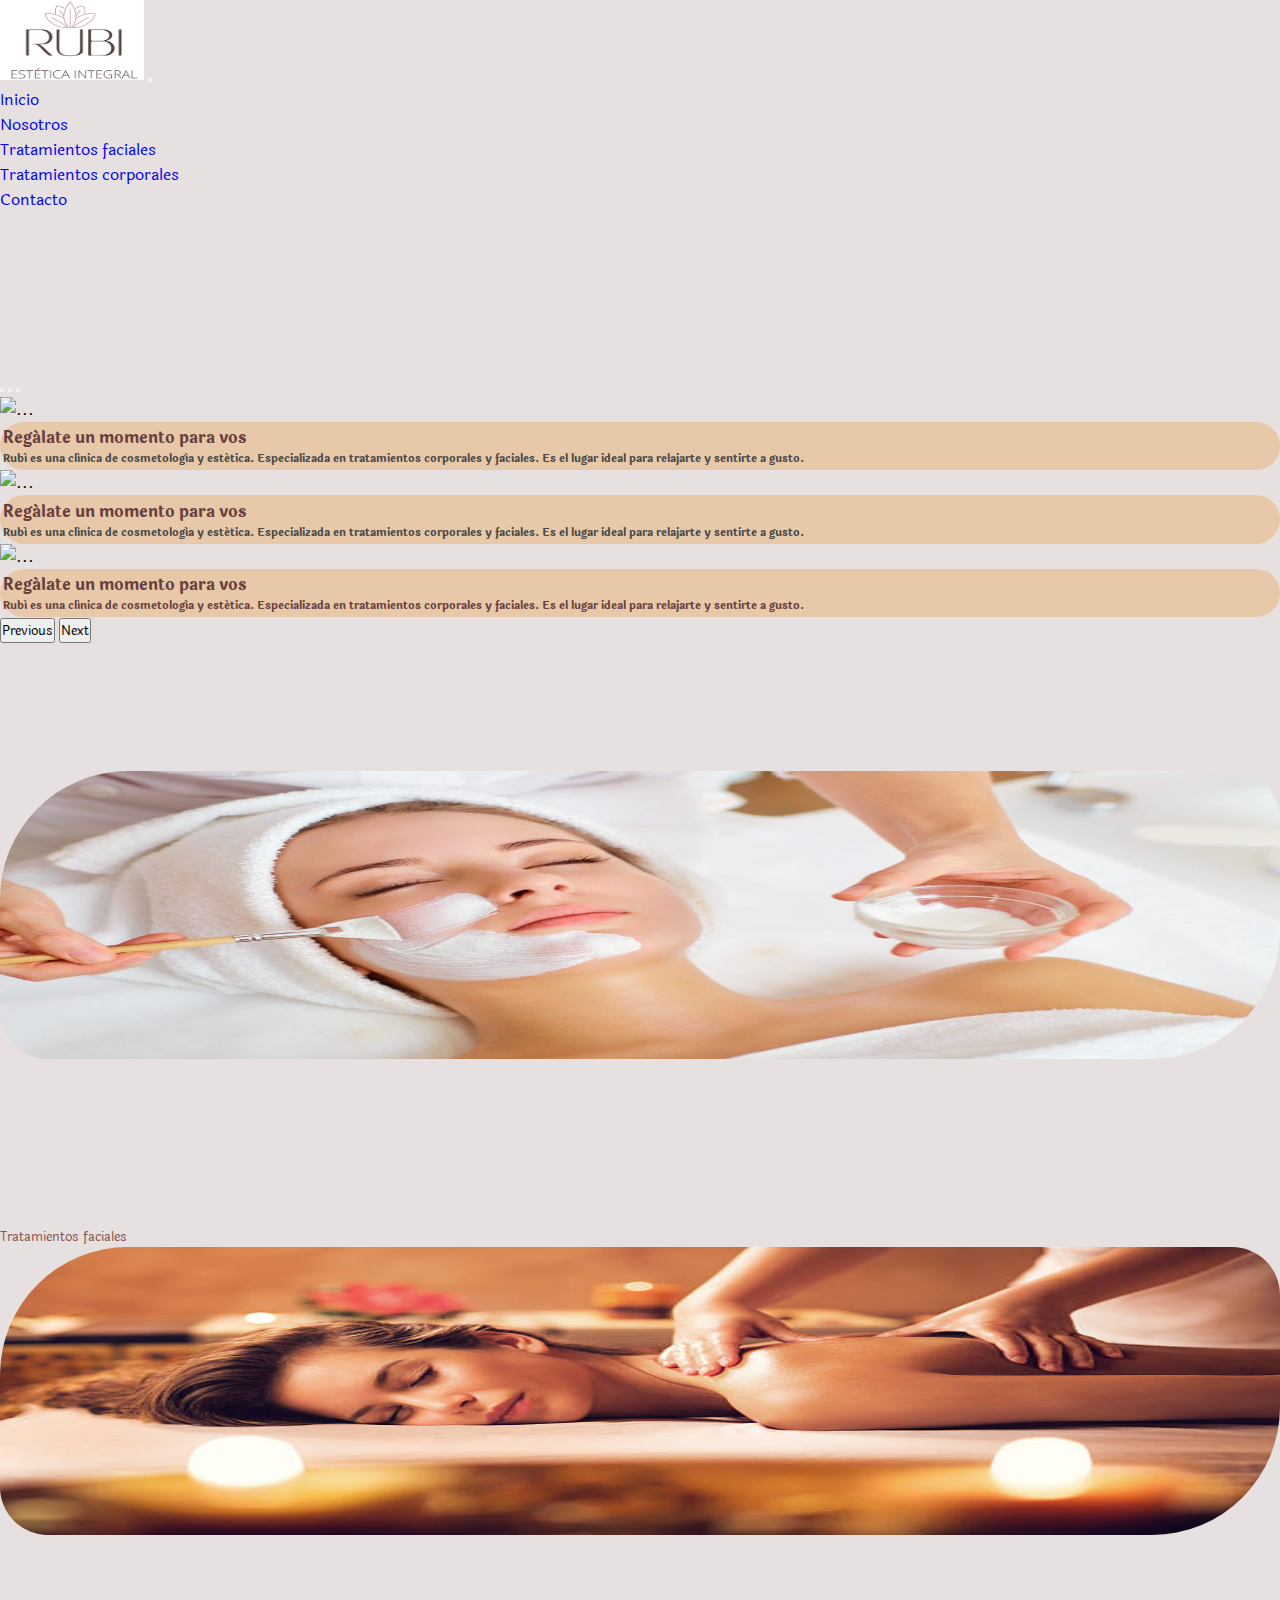
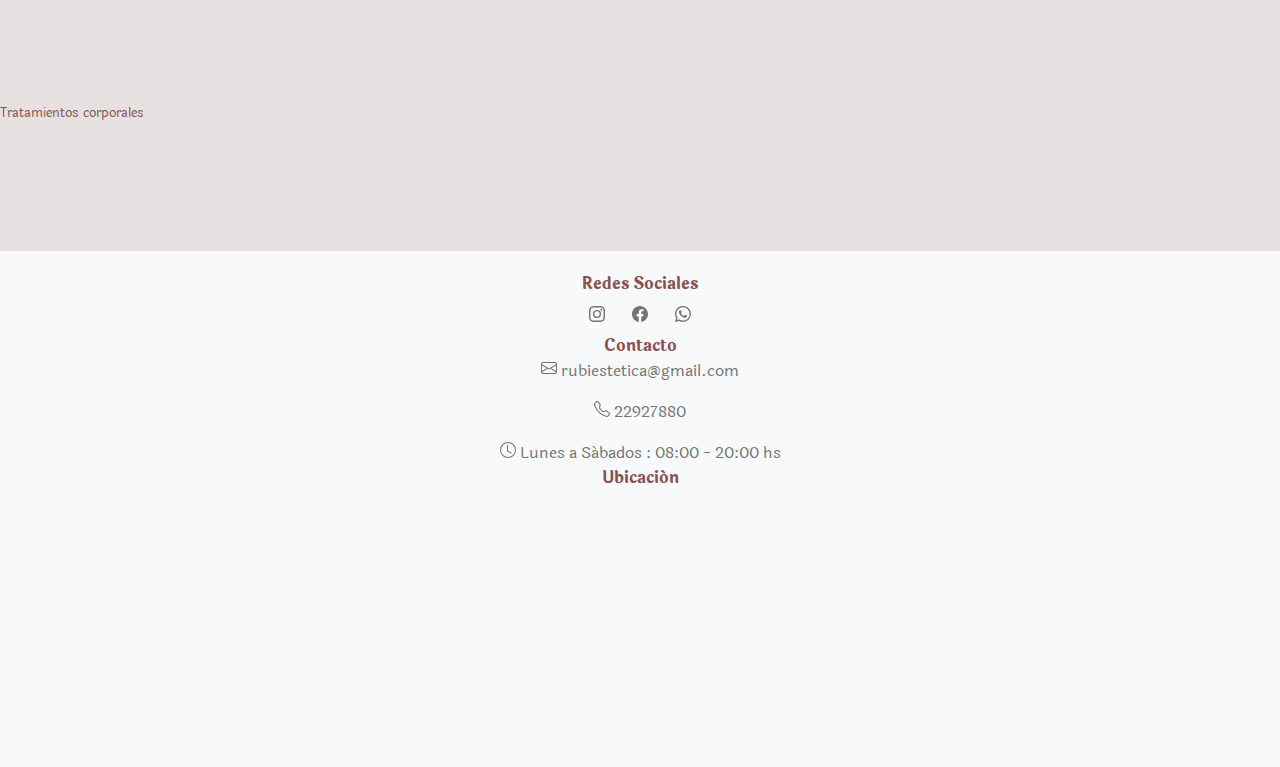
==== index.html @ 7ec5fe8e "segunda entrega con bootstrap en las 5 paginas" ====
<!DOCTYPE html>
<html lang="es">
  <head>
    <meta charset="UTF-8" />
    <meta http-equiv="X-UA-Compatible" content="IE=edge" />
    <meta name="viewport" content="width=device-width, initial-scale=1.0" />
    <!--Bootstrap-->
    <link
      href="https://cdn.jsdelivr.net/npm/bootstrap@5.3.0/dist/css/bootstrap.min.css"
      rel="stylesheet"
      integrity="sha384-9ndCyUaIbzAi2FUVXJi0CjmCapSmO7SnpJef0486qhLnuZ2cdeRhO02iuK6FUUVM"
      crossorigin="anonymous"
    />
    <!--Iconos de Bootstrap-->
    <link rel="stylesheet" href="npm i bootstrap-icons" />
    <!--Mi CSS-->
    <link rel="stylesheet" href="css/style.css" type="text/css" />
    <!--Iconos de fontawesome-->
    <link
      rel="stylesheet"
      href="https://cdnjs.cloudflare.com/ajax/libs/font-awesome/6.4.0/css/all.min.css"
      integrity="sha512-iecdLmaskl7CVkqkXNQ/ZH/XLlvWZOJyj7Yy7tcenmpD1ypASozpmT/E0iPtmFIB46ZmdtAc9eNBvH0H/ZpiBw=="
      crossorigin="anonymous"
      referrerpolicy="no-referrer"
    />
    <!--Fuentes google fonts-->
    <link
      href="https://fonts.googleapis.com/css2?family=Gilda+Display&family=Laila:wght@400;500;600&display=swap"
      rel="stylesheet"
    />
    <!--Icono favicon-->
    <link rel="shortcut icon" href="imagenes/logo.png" type="image/x-icon" />
    <title>Rubi-Estética integral</title>
  </head>
  <body class="bg-pink">
    <header>
      <nav class="navbar navbar-expand-lg bg-white fixed-top">
        <div class="container">
          <a class="navbar-brand pe-5 mx-5" href="#"
            ><img
              src="imagenes/logo.png"
              alt="Bootstrap"
              class="tamaño-logo-navbar img-fluid"
          /></a>
          <button
            class="navbar-toggler"
            type="button"
            data-bs-toggle="collapse"
            data-bs-target="#navbarSupportedContent"
            aria-controls="navbarSupportedContent"
            aria-expanded="false"
            aria-label="Toggle navigation"
          >
            <span class="navbar-toggler-icon"></span>
          </button>
          <div class="collapse navbar-collapse" id="navbarSupportedContent">
            <ul class="navbar-nav ms-5 mb-2 ps-5 mb-lg-0">
              <li class="nav-item">
                <a class="nav-link active" aria-current="page" href="index.html"
                  >Inicio</a
                >
              </li>
              <li class="nav-item">
                <a class="nav-link" href="proyecto-Rubi/nosotros.html"
                  >Nosotros</a
                >
              </li>
              <li class="nav-item">
                <a
                  class="nav-link"
                  href="proyecto-Rubi/tratamientos-faciales.html"
                  >Tratamientos faciales</a
                >
              </li>
              <li class="nav-item">
                <a
                  class="nav-link"
                  href="proyecto-Rubi/tratamientos-corporales.html"
                  >Tratamientos corporales</a
                >
              </li>
              <li class="nav-item">
                <a class="nav-link" href="proyecto-Rubi/contacto.html"
                  >Contacto</a
                >
              </li>
            </ul>
          </div>
        </div>
      </nav>
    </header>
    <main class="container margin-main-tf">
      <div id="carouselExampleCaptions" class="carousel slide">
        <div class="carousel-indicators">
          <button
            type="button"
            data-bs-target="#carouselExampleCaptions"
            data-bs-slide-to="0"
            class="active"
            aria-current="true"
            aria-label="Slide 1"
          ></button>
          <button
            type="button"
            data-bs-target="#carouselExampleCaptions"
            data-bs-slide-to="1"
            aria-label="Slide 2"
          ></button>
          <button
            type="button"
            data-bs-target="#carouselExampleCaptions"
            data-bs-slide-to="2"
            aria-label="Slide 3"
          ></button>
        </div>
        <div class="carousel-inner">
          <div class="carousel-item active">
            <img
              src="https://cdn.aarp.net/content/dam/aarp/entertainment/beauty-and-style/2018/08/1140-candlelight-esp.jpg"
              class="d-block w-100 img-size img-fluid"
              alt="..."
            />
            <div class="carousel-caption d-none d-md-block bg-texto-carousel">
              <h4 class="text-carousel-h3">Regálate un momento para vos</h4>
              <h6 class="text-carousel-h6">
                Rubí es una clínica de cosmetología y estética. Especializada en
                tratamientos corporales y faciales. Es el lugar ideal para
                relajarte y sentirte a gusto.
              </h6>
            </div>
          </div>
          <div class="carousel-item">
            <img
              src="https://media.istockphoto.com/id/1396686399/es/foto/%C3%A1rea-de-recepci%C3%B3n-del-moderno-spa-con-mostrador-de-recepci%C3%B3n-plantas-en-macetas-objetos.jpg?s=612x612&w=0&k=20&c=KL0RR97t54fB-6uBCaJubxWzUyqlaf_87GVZPBNnF-E="
              class="d-block w-100 img-size img-fluid"
              alt="..."
            />
            <div class="carousel-caption d-none d-md-block bg-texto-carousel">
              <h4 class="text-carousel-h3">Regálate un momento para vos</h4>
              <h6 class="text-carousel-h6">
                Rubí es una clínica de cosmetología y estética. Especializada en
                tratamientos corporales y faciales. Es el lugar ideal para
                relajarte y sentirte a gusto.
              </h6>
            </div>
          </div>
          <div class="carousel-item">
            <img
              src="https://cuponassets.cuponatic-latam.com/backendPe/uploads/imagenes_descuentos/98396/1dc7e035ebe0b7d450a8aede31e1fcdf15d223d4.XL2.jpg"
              class="d-block w-100 img-size img-fluid"
              alt="..."
            />
            <div class="carousel-caption d-none d-md-block bg-texto-carousel">
              <h4 class="text-carousel-h3">Regálate un momento para vos</h4>
              <h6 class="text-carousel-h3">
                Rubí es una clínica de cosmetología y estética. Especializada en
                tratamientos corporales y faciales. Es el lugar ideal para
                relajarte y sentirte a gusto.
              </h6>
            </div>
          </div>
        </div>
        <button
          class="carousel-control-prev"
          type="button"
          data-bs-target="#carouselExampleCaptions"
          data-bs-slide="prev"
        >
          <span class="carousel-control-prev-icon" aria-hidden="true"></span>
          <span class="visually-hidden">Previous</span>
        </button>
        <button
          class="carousel-control-next"
          type="button"
          data-bs-target="#carouselExampleCaptions"
          data-bs-slide="next"
        >
          <span class="carousel-control-next-icon" aria-hidden="true"></span>
          <span class="visually-hidden">Next</span>
        </button>
      </div>
    </main>
    <section class="margin-entre-footer">
      <div class="container">
        <div class="row d-flex justify-content-evenly">
          <div class="col col-12 col-sm-12 col-md-6 col-lg-4 col-xl-4 mt-5">
            <div class="card text-bg-dark card-inicio px-0">
              <a href="proyecto-Rubi/tratamientos-faciales.html">
                <img
                  src="imagenes/skincare.jpg"
                  class="card-img size-imgs-inicio img-fluid"
                  alt="..."
                />
                <div class="card-img-overlay">
                  <h5 class="card-title text-center text-color">
                    Tratamientos faciales
                  </h5>
                </div>
              </a>
            </div>
          </div>
          <div class="col col-12 col-sm-12 col-md-6 col-lg-4 col-xl-4 mt-5">
            <div class="card text-bg-dark px-0 card-inicio">
              <a href="proyecto-Rubi/tratamientos-corporales.html">
                <img
                  src="imagenes/masaje relax.jpg"
                  class="card-img size-imgs-inicio img-fluid"
                  alt="..."
                />
                <div class="card-img-overlay">
                  <h5 class="card-title text-center text-color">
                    Tratamientos corporales
                  </h5>
                </div>
              </a>
            </div>
          </div>
        </div>
      </div>
    </section>
    <footer class="footer">
      <div class="container">
        <div class="row">
          <div class="col-sm-12 col-md-6 col-lg-4 col-xl-4 mt-4">
            <h4 class="text-color">Redes Sociales</h4>
            <a class="icon-link text-color-g" href=""
              ><svg
                xmlns="http://www.w3.org/2000/svg"
                width="16"
                height="16"
                fill="currentColor"
                class="bi bi-instagram"
                viewBox="0 0 16 16"
              >
                <path
                  d="M8 0C5.829 0 5.556.01 4.703.048 3.85.088 3.269.222 2.76.42a3.917 3.917 0 0 0-1.417.923A3.927 3.927 0 0 0 .42 2.76C.222 3.268.087 3.85.048 4.7.01 5.555 0 5.827 0 8.001c0 2.172.01 2.444.048 3.297.04.852.174 1.433.372 1.942.205.526.478.972.923 1.417.444.445.89.719 1.416.923.51.198 1.09.333 1.942.372C5.555 15.99 5.827 16 8 16s2.444-.01 3.298-.048c.851-.04 1.434-.174 1.943-.372a3.916 3.916 0 0 0 1.416-.923c.445-.445.718-.891.923-1.417.197-.509.332-1.09.372-1.942C15.99 10.445 16 10.173 16 8s-.01-2.445-.048-3.299c-.04-.851-.175-1.433-.372-1.941a3.926 3.926 0 0 0-.923-1.417A3.911 3.911 0 0 0 13.24.42c-.51-.198-1.092-.333-1.943-.372C10.443.01 10.172 0 7.998 0h.003zm-.717 1.442h.718c2.136 0 2.389.007 3.232.046.78.035 1.204.166 1.486.275.373.145.64.319.92.599.28.28.453.546.598.92.11.281.24.705.275 1.485.039.843.047 1.096.047 3.231s-.008 2.389-.047 3.232c-.035.78-.166 1.203-.275 1.485a2.47 2.47 0 0 1-.599.919c-.28.28-.546.453-.92.598-.28.11-.704.24-1.485.276-.843.038-1.096.047-3.232.047s-2.39-.009-3.233-.047c-.78-.036-1.203-.166-1.485-.276a2.478 2.478 0 0 1-.92-.598 2.48 2.48 0 0 1-.6-.92c-.109-.281-.24-.705-.275-1.485-.038-.843-.046-1.096-.046-3.233 0-2.136.008-2.388.046-3.231.036-.78.166-1.204.276-1.486.145-.373.319-.64.599-.92.28-.28.546-.453.92-.598.282-.11.705-.24 1.485-.276.738-.034 1.024-.044 2.515-.045v.002zm4.988 1.328a.96.96 0 1 0 0 1.92.96.96 0 0 0 0-1.92zm-4.27 1.122a4.109 4.109 0 1 0 0 8.217 4.109 4.109 0 0 0 0-8.217zm0 1.441a2.667 2.667 0 1 1 0 5.334 2.667 2.667 0 0 1 0-5.334z"
                />
              </svg>
            </a>
            <a class="icon-link text-color-g" href="#"
              ><svg
                xmlns="http://www.w3.org/2000/svg"
                width="16"
                height="16"
                fill="currentColor"
                class="bi bi-facebook"
                viewBox="0 0 16 16"
              >
                <path
                  d="M16 8.049c0-4.446-3.582-8.05-8-8.05C3.58 0-.002 3.603-.002 8.05c0 4.017 2.926 7.347 6.75 7.951v-5.625h-2.03V8.05H6.75V6.275c0-2.017 1.195-3.131 3.022-3.131.876 0 1.791.157 1.791.157v1.98h-1.009c-.993 0-1.303.621-1.303 1.258v1.51h2.218l-.354 2.326H9.25V16c3.824-.604 6.75-3.934 6.75-7.951z"
                />
              </svg>
            </a>
            <a class="icon-link text-color-g" href="">
              <svg
                xmlns="http://www.w3.org/2000/svg"
                width="16"
                height="16"
                fill="currentColor"
                class="bi bi-whatsapp"
                viewBox="0 0 16 16"
              >
                <path
                  d="M13.601 2.326A7.854 7.854 0 0 0 7.994 0C3.627 0 .068 3.558.064 7.926c0 1.399.366 2.76 1.057 3.965L0 16l4.204-1.102a7.933 7.933 0 0 0 3.79.965h.004c4.368 0 7.926-3.558 7.93-7.93A7.898 7.898 0 0 0 13.6 2.326zM7.994 14.521a6.573 6.573 0 0 1-3.356-.92l-.24-.144-2.494.654.666-2.433-.156-.251a6.56 6.56 0 0 1-1.007-3.505c0-3.626 2.957-6.584 6.591-6.584a6.56 6.56 0 0 1 4.66 1.931 6.557 6.557 0 0 1 1.928 4.66c-.004 3.639-2.961 6.592-6.592 6.592zm3.615-4.934c-.197-.099-1.17-.578-1.353-.646-.182-.065-.315-.099-.445.099-.133.197-.513.646-.627.775-.114.133-.232.148-.43.05-.197-.1-.836-.308-1.592-.985-.59-.525-.985-1.175-1.103-1.372-.114-.198-.011-.304.088-.403.087-.088.197-.232.296-.346.1-.114.133-.198.198-.33.065-.134.034-.248-.015-.347-.05-.099-.445-1.076-.612-1.47-.16-.389-.323-.335-.445-.34-.114-.007-.247-.007-.38-.007a.729.729 0 0 0-.529.247c-.182.198-.691.677-.691 1.654 0 .977.71 1.916.81 2.049.098.133 1.394 2.132 3.383 2.992.47.205.84.326 1.129.418.475.152.904.129 1.246.08.38-.058 1.171-.48 1.338-.943.164-.464.164-.86.114-.943-.049-.084-.182-.133-.38-.232z"
                />
              </svg>
            </a>
          </div>
          <div class="col-sm-12 col-md-6 col-lg-4 col-xl-4 mt-4">
            <h4 class="text-color">Contacto</h4>
            <div class="text-color-g">
              <svg
                xmlns="http://www.w3.org/2000/svg"
                width="16"
                height="16"
                fill="currentColor"
                class="bi bi-envelope"
                viewBox="0 0 16 16"
              >
                <path
                  d="M0 4a2 2 0 0 1 2-2h12a2 2 0 0 1 2 2v8a2 2 0 0 1-2 2H2a2 2 0 0 1-2-2V4Zm2-1a1 1 0 0 0-1 1v.217l7 4.2 7-4.2V4a1 1 0 0 0-1-1H2Zm13 2.383-4.708 2.825L15 11.105V5.383Zm-.034 6.876-5.64-3.471L8 9.583l-1.326-.795-5.64 3.47A1 1 0 0 0 2 13h12a1 1 0 0 0 .966-.741ZM1 11.105l4.708-2.897L1 5.383v5.722Z"
                />
              </svg>
              rubiestetica@gmail.com
            </div>
            <div class="contact-info text-color-g">
              <svg
                xmlns="http://www.w3.org/2000/svg"
                width="16"
                height="16"
                fill="currentColor"
                class="bi bi-telephone"
                viewBox="0 0 16 16"
              >
                <path
                  d="M3.654 1.328a.678.678 0 0 0-1.015-.063L1.605 2.3c-.483.484-.661 1.169-.45 1.77a17.568 17.568 0 0 0 4.168 6.608 17.569 17.569 0 0 0 6.608 4.168c.601.211 1.286.033 1.77-.45l1.034-1.034a.678.678 0 0 0-.063-1.015l-2.307-1.794a.678.678 0 0 0-.58-.122l-2.19.547a1.745 1.745 0 0 1-1.657-.459L5.482 8.062a1.745 1.745 0 0 1-.46-1.657l.548-2.19a.678.678 0 0 0-.122-.58L3.654 1.328zM1.884.511a1.745 1.745 0 0 1 2.612.163L6.29 2.98c.329.423.445.974.315 1.494l-.547 2.19a.678.678 0 0 0 .178.643l2.457 2.457a.678.678 0 0 0 .644.178l2.189-.547a1.745 1.745 0 0 1 1.494.315l2.306 1.794c.829.645.905 1.87.163 2.611l-1.034 1.034c-.74.74-1.846 1.065-2.877.702a18.634 18.634 0 0 1-7.01-4.42 18.634 18.634 0 0 1-4.42-7.009c-.362-1.03-.037-2.137.703-2.877L1.885.511z"
                />
              </svg>
              22927880
            </div>
            <div class="contact-info text-color-g">
              <svg
                xmlns="http://www.w3.org/2000/svg"
                width="16"
                height="16"
                fill="currentColor"
                class="bi bi-clock"
                viewBox="0 0 16 16"
              >
                <path
                  d="M8 3.5a.5.5 0 0 0-1 0V9a.5.5 0 0 0 .252.434l3.5 2a.5.5 0 0 0 .496-.868L8 8.71V3.5z"
                />
                <path
                  d="M8 16A8 8 0 1 0 8 0a8 8 0 0 0 0 16zm7-8A7 7 0 1 1 1 8a7 7 0 0 1 14 0z"
                />
              </svg>
              Lunes a Sábados : 08:00 - 20:00 hs
            </div>
          </div>
          <div class="col-sm-12 col-md-6 col-lg-4 col-xl-4 mt-4">
            <h4 class="text-color">Ubicación</h4>
            <div id="map">
              <iframe
                src="https://www.google.com/maps/embed?pb=!1m18!1m12!1m3!1d3279.4312459675493!2d-55.96341662493418!3d-34.71952271873903!2m3!1f0!2f0!3f0!3m2!1i1024!2i768!4f13.1!3m3!1m2!1s0x95a0269f4afda63b%3A0x6211fd84d32c5352!2sFarmacia%20San%20Roque!5e0!3m2!1ses!2suy!4v1683942108710!5m2!1ses!2suy"
                width="250"
                height="250"
                style="border: 0"
                allowfullscreen=""
                loading="lazy"
                referrerpolicy="no-referrer-when-downgrade"
              ></iframe>
            </div>
          </div>
        </div>
      </div>
    </footer>
    <script
      src="https://cdn.jsdelivr.net/npm/bootstrap@5.3.0/dist/js/bootstrap.bundle.min.js"
      integrity="sha384-geWF76RCwLtnZ8qwWowPQNguL3RmwHVBC9FhGdlKrxdiJJigb/j/68SIy3Te4Bkz"
      crossorigin="anonymous"
    ></script>
  </body>
</html>
---- css/style.css ----
* {
  box-sizing: border-box;
  padding: 0;
  margin: 0;
  font-family: "Gilda Display", serif;
  font-family: "Laila", sans-serif;
  text-decoration: none;
}

.tamaño-logo-navbar {
  width: 9rem;
  height: 5rem;
}

.imagen-main {
  height: auto;
  width: 100%;
}

.texto-inicio-img {
  background-color: rgb(230, 224, 224);
  padding: 0.5rem;
  border-radius: 2rem;
  width: 32rem;
  height: 7.5rem;
  margin-left: 1rem;
}

.footer {
  background-color: #f8f9fa;
  padding: 1.25rem 0rem;
  text-align: center;
}

.icon-link {
  font-size: 1.5rem;
  margin: 0rem 0.625rem;
  color: #333;
}

.contact-info {
  margin-top: 1rem;
}

.card-img-h {
  height: 11.875rem;
}

.margin-top-section {
  margin-top: 6.65rem;
}

.medidas-mapa {
  width: 100%;
}

.text-color {
  color: rgb(135, 82, 82);
}

.text-color-g {
  color: rgb(116, 115, 115);
}

.bg-pink {
  background-color: rgb(230, 224, 224);
}

.margin-main-tf {
  margin-top: 10rem;
}

.img-size {
  height: 34rem;
}

.bg-texto-carousel {
  background-color: rgba(232, 185, 132, 0.61);
  border-radius: 2rem;
  padding: 0.2rem;
}

.text-carousel-h3 {
  color: rgb(104, 64, 64);
}

.text-carousel-h6 {
  color: rgb(72, 72, 72);
}

.size-imgs-inicio {
  height: 18rem;
  width: 100%;
  border-radius: 8rem 3rem 8rem 3rem;
}

.card-title {
  padding-top: 10rem;
  font-weight: 400;
}

.margin-entre-footer {
  margin-bottom: 8rem;
  margin-top: 8rem;
}

.card-inicio {
  border-radius: 8.2rem 3.2rem 8.2rem 3.2rem;
  border-color: rgb(230, 224, 224);
}

.margin-tit-nosotros {
  margin-top: 1rem;
}

.imagen-nosotros {
  height: auto;
  width: auto;
}

.margin-nosotros {
  margin-top: 4rem;
}
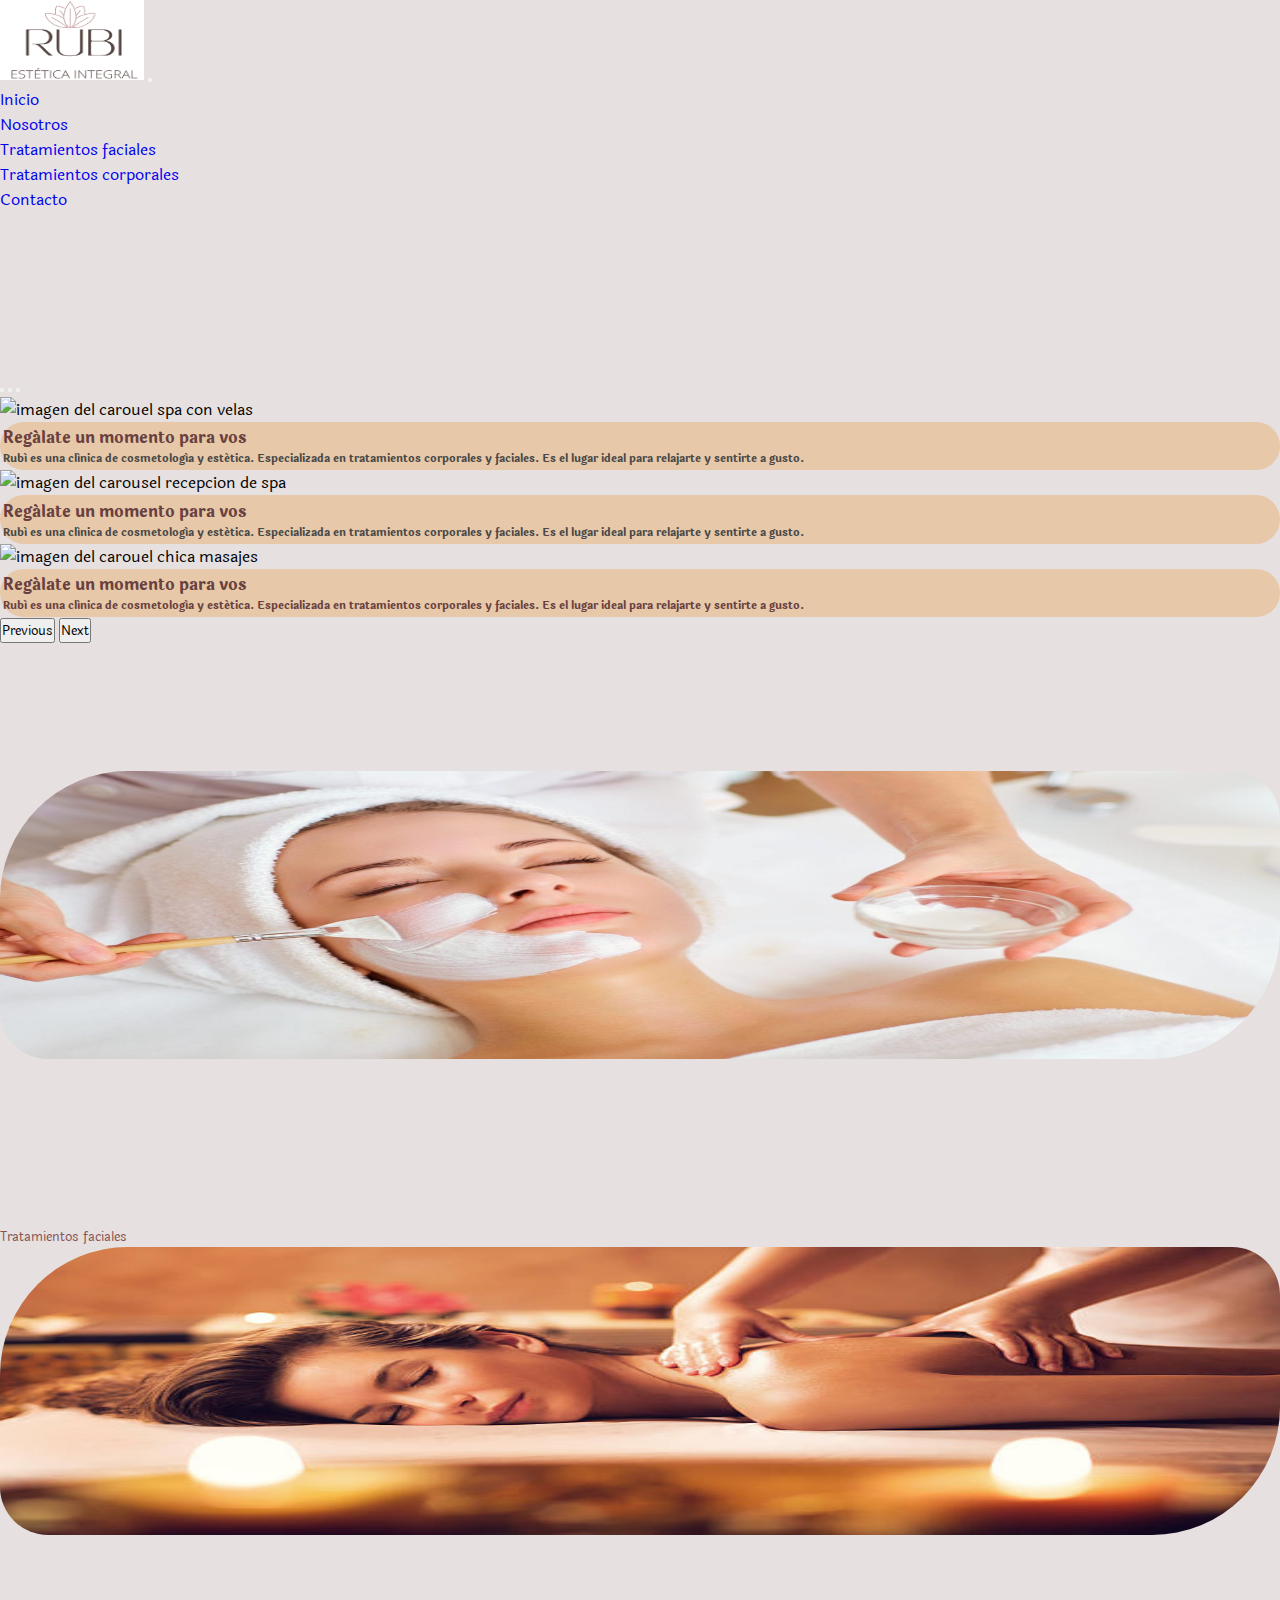
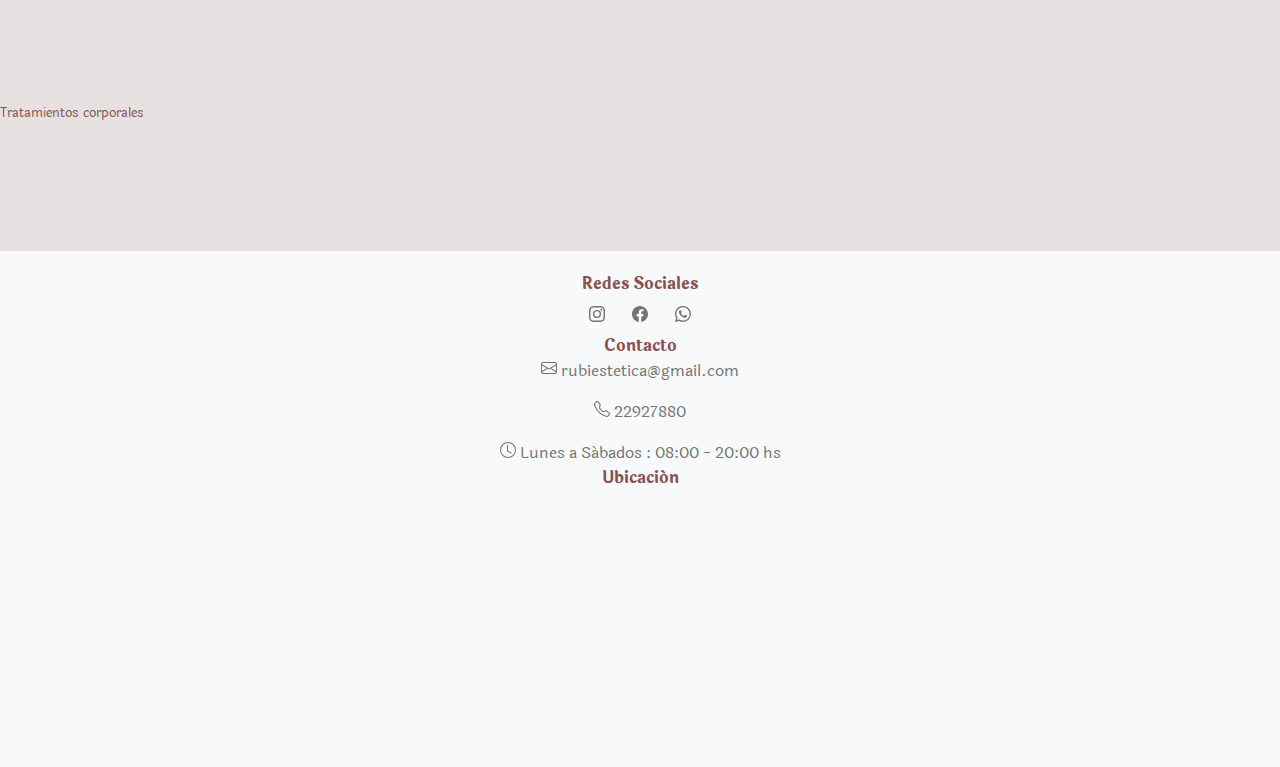
==== commit 102b038e: "agregue una breve descripcion a cada imagen del proyecto" ====
--- a/index.html
+++ b/index.html
@@ -118,7 +118,7 @@
             <img
               src="https://cdn.aarp.net/content/dam/aarp/entertainment/beauty-and-style/2018/08/1140-candlelight-esp.jpg"
               class="d-block w-100 img-size img-fluid"
-              alt="..."
+              alt="imagen del carouel spa con velas"
             />
             <div class="carousel-caption d-none d-md-block bg-texto-carousel">
               <h4 class="text-carousel-h3">Regálate un momento para vos</h4>
@@ -133,7 +133,7 @@
             <img
               src="https://media.istockphoto.com/id/1396686399/es/foto/%C3%A1rea-de-recepci%C3%B3n-del-moderno-spa-con-mostrador-de-recepci%C3%B3n-plantas-en-macetas-objetos.jpg?s=612x612&w=0&k=20&c=KL0RR97t54fB-6uBCaJubxWzUyqlaf_87GVZPBNnF-E="
               class="d-block w-100 img-size img-fluid"
-              alt="..."
+              alt="imagen del carousel recepcion de spa"
             />
             <div class="carousel-caption d-none d-md-block bg-texto-carousel">
               <h4 class="text-carousel-h3">Regálate un momento para vos</h4>
@@ -148,7 +148,7 @@
             <img
               src="https://cuponassets.cuponatic-latam.com/backendPe/uploads/imagenes_descuentos/98396/1dc7e035ebe0b7d450a8aede31e1fcdf15d223d4.XL2.jpg"
               class="d-block w-100 img-size img-fluid"
-              alt="..."
+              alt="imagen del carouel chica masajes"
             />
             <div class="carousel-caption d-none d-md-block bg-texto-carousel">
               <h4 class="text-carousel-h3">Regálate un momento para vos</h4>
@@ -189,7 +189,7 @@
                 <img
                   src="imagenes/skincare.jpg"
                   class="card-img size-imgs-inicio img-fluid"
-                  alt="..."
+                  alt="skin care"
                 />
                 <div class="card-img-overlay">
                   <h5 class="card-title text-center text-color">
@@ -205,7 +205,7 @@
                 <img
                   src="imagenes/masaje relax.jpg"
                   class="card-img size-imgs-inicio img-fluid"
-                  alt="..."
+                  alt="masajes"
                 />
                 <div class="card-img-overlay">
                   <h5 class="card-title text-center text-color">
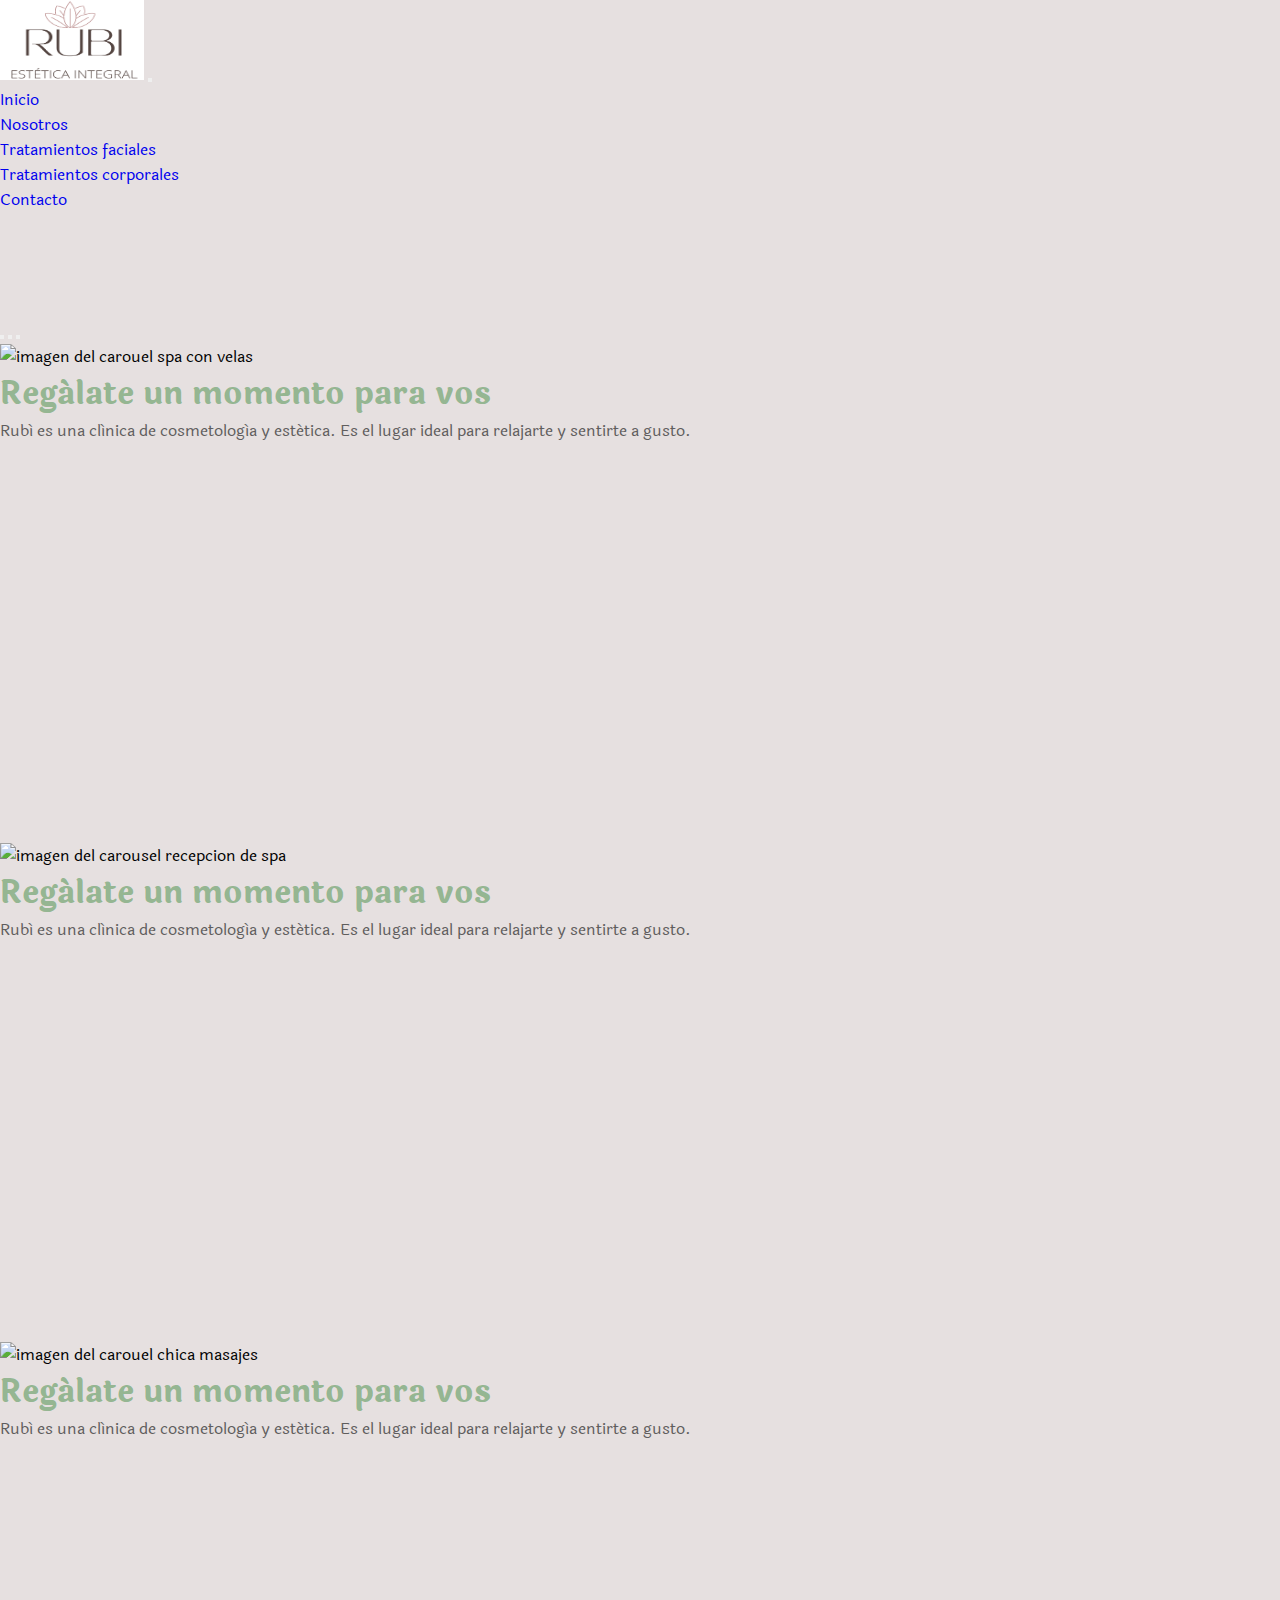
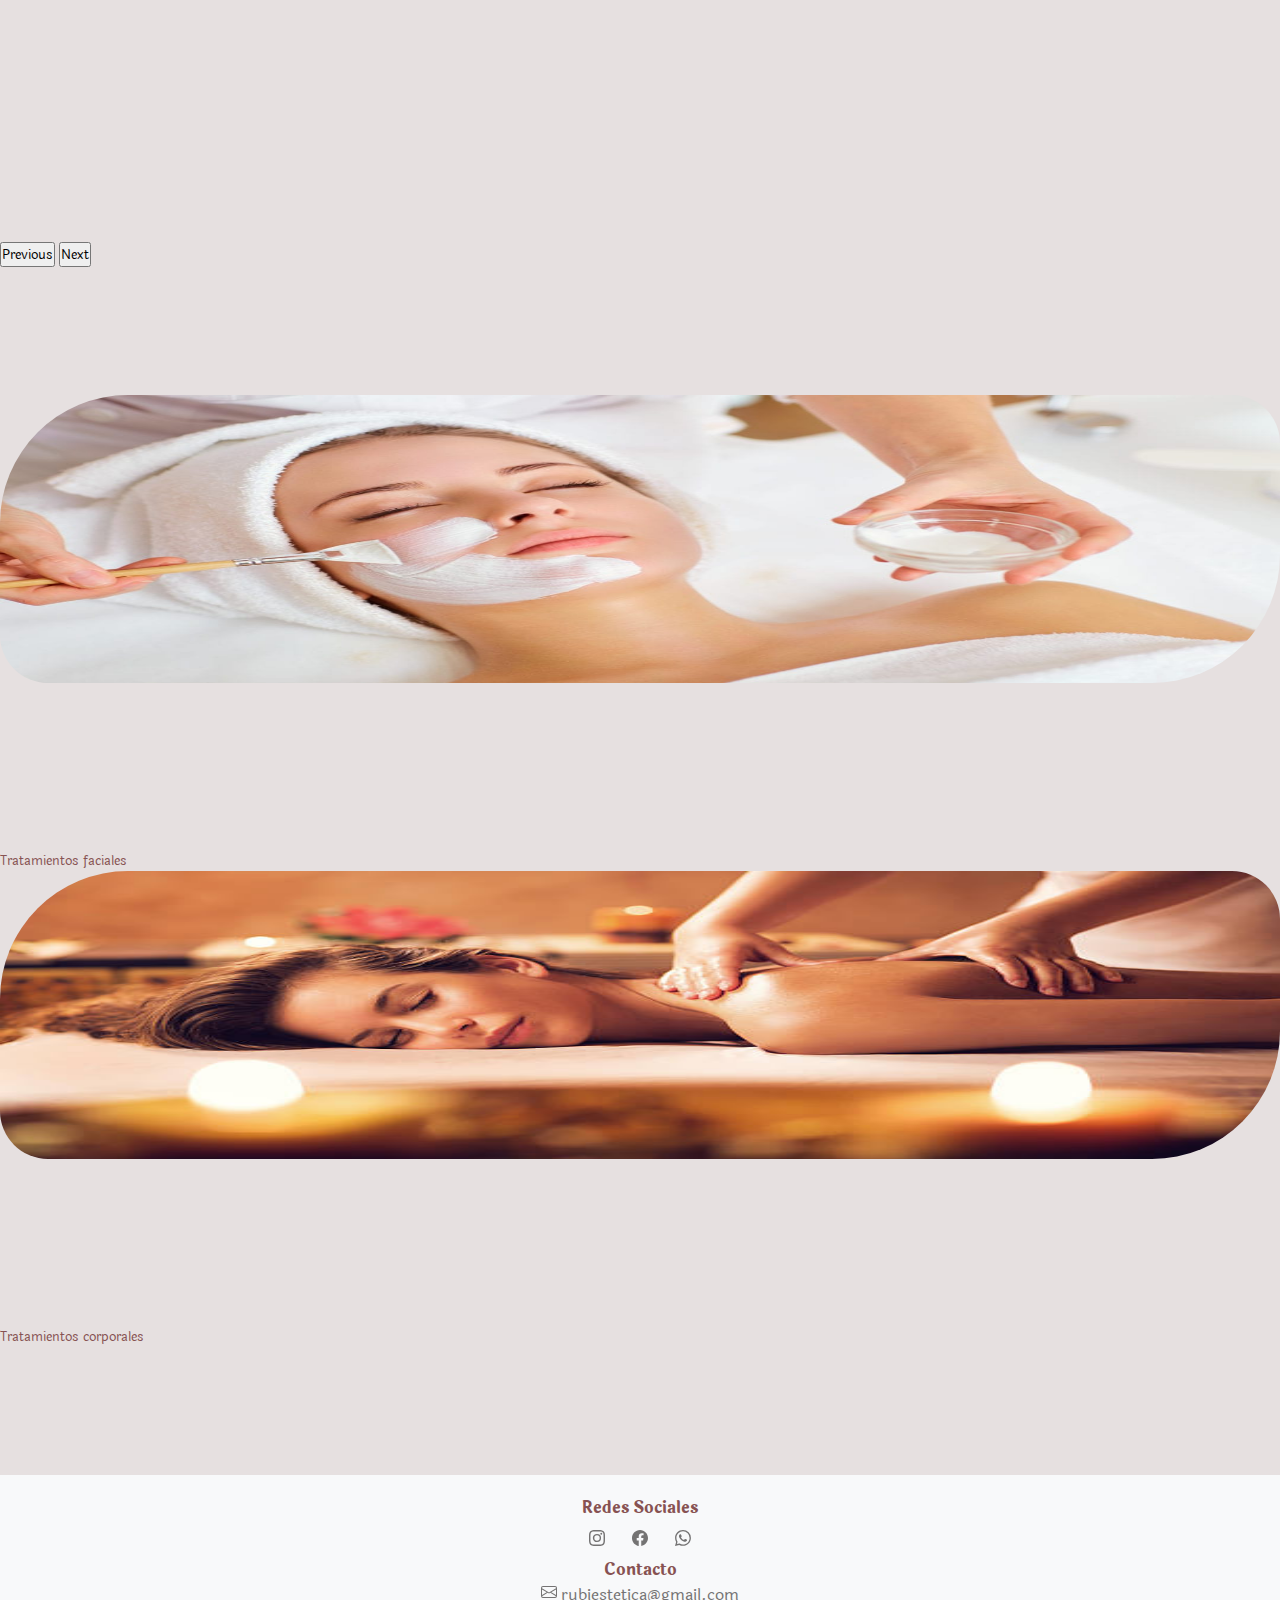
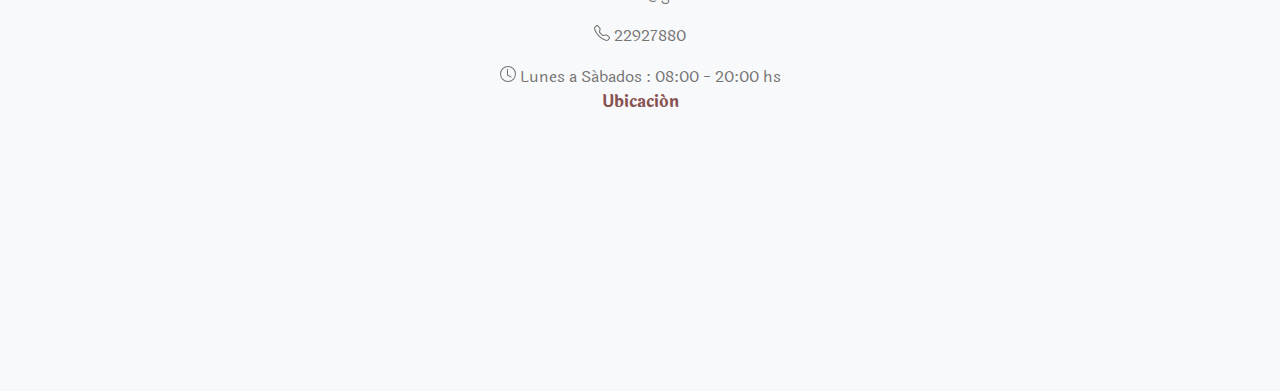
==== commit 72178a0b: "cambios en la pagina de inicio" ====
--- a/index.html
+++ b/index.html
@@ -89,7 +89,7 @@
         </div>
       </nav>
     </header>
-    <main class="container margin-main-tf">
+    <main class="container-fluid margin-padding-carousel">
       <div id="carouselExampleCaptions" class="carousel slide">
         <div class="carousel-indicators">
           <button
@@ -116,47 +116,44 @@
         <div class="carousel-inner">
           <div class="carousel-item active">
             <img
-              src="https://cdn.aarp.net/content/dam/aarp/entertainment/beauty-and-style/2018/08/1140-candlelight-esp.jpg"
+              src="https://img.freepik.com/foto-gratis/hermosa-composicion-spa-camilla-masaje-centro-bienestar-copyspace_155003-14873.jpg?w=2000"
               class="d-block w-100 img-size img-fluid"
               alt="imagen del carouel spa con velas"
             />
             <div class="carousel-caption d-none d-md-block bg-texto-carousel">
-              <h4 class="text-carousel-h3">Regálate un momento para vos</h4>
-              <h6 class="text-carousel-h6">
-                Rubí es una clínica de cosmetología y estética. Especializada en
-                tratamientos corporales y faciales. Es el lugar ideal para
-                relajarte y sentirte a gusto.
-              </h6>
+              <h1 class="text-carousel-h3">Regálate un momento para vos</h1>
+              <p class="text-carousel-h6">
+                Rubí es una clínica de cosmetología y estética. Es el lugar
+                ideal para relajarte y sentirte a gusto.
+              </p>
             </div>
           </div>
           <div class="carousel-item">
             <img
-              src="https://media.istockphoto.com/id/1396686399/es/foto/%C3%A1rea-de-recepci%C3%B3n-del-moderno-spa-con-mostrador-de-recepci%C3%B3n-plantas-en-macetas-objetos.jpg?s=612x612&w=0&k=20&c=KL0RR97t54fB-6uBCaJubxWzUyqlaf_87GVZPBNnF-E="
+              src="https://lagunaclub.uy/wp-content/uploads/2021/10/masajes-relajantes.jpg"
               class="d-block w-100 img-size img-fluid"
               alt="imagen del carousel recepcion de spa"
             />
             <div class="carousel-caption d-none d-md-block bg-texto-carousel">
-              <h4 class="text-carousel-h3">Regálate un momento para vos</h4>
-              <h6 class="text-carousel-h6">
-                Rubí es una clínica de cosmetología y estética. Especializada en
-                tratamientos corporales y faciales. Es el lugar ideal para
-                relajarte y sentirte a gusto.
-              </h6>
+              <h1 class="text-carousel-h3">Regálate un momento para vos</h1>
+              <p class="text-carousel-h6">
+                Rubí es una clínica de cosmetología y estética. Es el lugar
+                ideal para relajarte y sentirte a gusto.
+              </p>
             </div>
           </div>
           <div class="carousel-item">
             <img
-              src="https://cuponassets.cuponatic-latam.com/backendPe/uploads/imagenes_descuentos/98396/1dc7e035ebe0b7d450a8aede31e1fcdf15d223d4.XL2.jpg"
+              src="https://totallaser.es/wp-content/uploads/2023/02/tratamientos-faciales-centro-estetica-cuidado-rostro.jpg"
               class="d-block w-100 img-size img-fluid"
               alt="imagen del carouel chica masajes"
             />
             <div class="carousel-caption d-none d-md-block bg-texto-carousel">
-              <h4 class="text-carousel-h3">Regálate un momento para vos</h4>
-              <h6 class="text-carousel-h3">
-                Rubí es una clínica de cosmetología y estética. Especializada en
-                tratamientos corporales y faciales. Es el lugar ideal para
-                relajarte y sentirte a gusto.
-              </h6>
+              <h1 class="text-carousel-h3">Regálate un momento para vos</h1>
+              <p class="text-carousel-h6">
+                Rubí es una clínica de cosmetología y estética. Es el lugar
+                ideal para relajarte y sentirte a gusto.
+              </p>
             </div>
           </div>
         </div>
--- a/css/style.css
+++ b/css/style.css
@@ -71,21 +71,16 @@
 }
 
 .img-size {
-  height: 34rem;
-}
-
-.bg-texto-carousel {
-  background-color: rgba(232, 185, 132, 0.61);
-  border-radius: 2rem;
-  padding: 0.2rem;
+  height: 45rem;
 }
 
 .text-carousel-h3 {
-  color: rgb(104, 64, 64);
+  color: rgba(87, 151, 87, 0.587);
 }
 
 .text-carousel-h6 {
-  color: rgb(72, 72, 72);
+  color: rgb(95, 93, 93);
+  margin-bottom: 25rem;
 }
 
 .size-imgs-inicio {
@@ -121,3 +116,9 @@
 .margin-nosotros {
   margin-top: 4rem;
 }
+
+.margin-padding-carousel {
+  padding-left: 0rem !important;
+  padding-right: 0rem !important;
+  margin-top: 6.7rem;
+}
